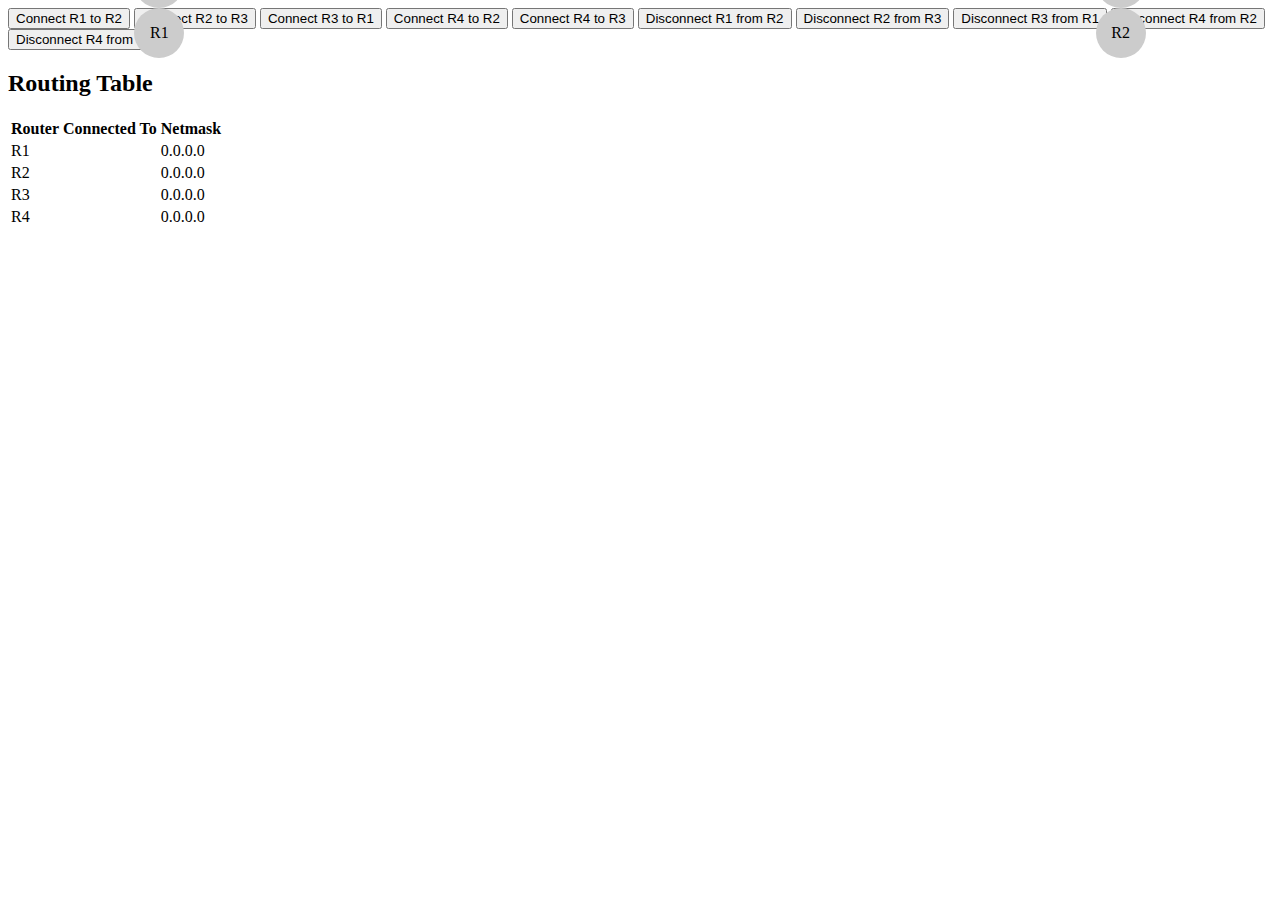
==== tabla.html @ 6566bf5d "cambios routers" ====
<!DOCTYPE html>
<html lang="en">
<head>
    <meta charset="UTF-8">
    <meta name="viewport" content="width=device-width, initial-scale=1.0">
    <title>Router Simulation</title>
    <link rel="stylesheet" href="styles.css">
</head>
<body>
<div id="router-container">
  <div id="r1" class="router">R1</div>
  <div id="r2" class="router">R2</div>
  <div id="r3" class="router">R3</div>
  <div id="r4" class="router">R4</div>
</div>

<button onclick="connectRouters('r1','r2')">Connect R1 to R2</button>
<button onclick="connectRouters('r2','r3')">Connect R2 to R3</button>
<button onclick="connectRouters('r3','r1')">Connect R3 to R1</button>
<button onclick="connectRouters('r4','r2')">Connect R4 to R2</button>
<button onclick="connectRouters('r4','r3')">Connect R4 to R3</button>

<button onclick="disconnectRouters('r1','r2')">Disconnect R1 from R2</button>
<button onclick="disconnectRouters('r2','r3')">Disconnect R2 from R3</button>
<button onclick="disconnectRouters('r3','r1')">Disconnect R3 from R1</button>
<button onclick="disconnectRouters('r4','r2')">Disconnect R4 from R2</button>
<button onclick="disconnectRouters('r4','r3')">Disconnect R4 from R3</button>

<div id="alert-container"></div>

<h2>Routing Table</h2>
<table id="routing-table">
  <tr>
    <th>Router</th>
    <th>Connected To</th>
    <th>Netmask</th>
  </tr>
  <tr>
    <td id="r1-name">R1</td>
    <td id="r1-connected"></td>
    <td id="r1-netmask">0.0.0.0</td>
  </tr>
  <tr>
    <td id="r2-name">R2</td>
    <td id="r2-connected"></td>
    <td id="r2-netmask">0.0.0.0</td>
  </tr>
  <tr>
    <td id="r3-name">R3</td>
    <td id="r3-connected"></td>
    <td id="r3-netmask">0.0.0.0</td>
  </tr>
  <tr>
    <td id="r4-name">R4</td>
    <td id="r4-connected"></td>
    <td id="r4-netmask">0.0.0.0</td>
  </tr>
</table>
    <script src="script.js"></script>
</body>
</html>
---- styles.css ----
#router-container {
   position:relative;
   width: 100%;
   height: 50%;
}

.router {
   position: absolute;
   width: 50px;
   height: 50px;
   background-color: #ccc;
   border-radius: 50%;
   text-align: center;
   line-height: 50px;
}

#r1 {
   top: 20%;
   left: 10%;
}

#r2 {
   top: 20%;
   right: 10%;
}

#r3 {
   bottom: 20%;
   left: 10%;
}

#r4 {
   bottom: 20%;
   right: 10%;
}

.connection {
   position: absolute;
   height: 2px;
   background-color: blue;
}
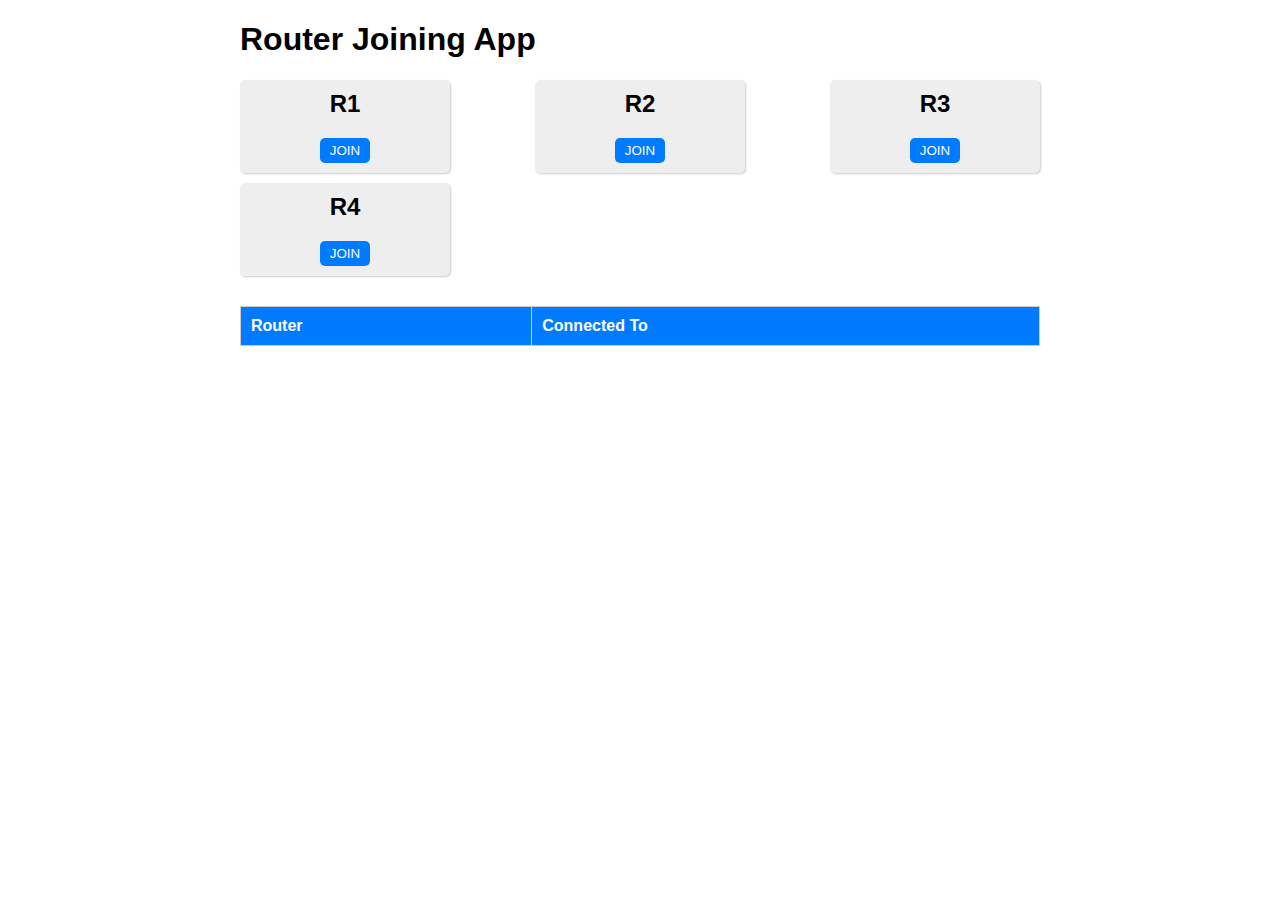
==== commit 4f7de386: "diseño mejorado y adaptado" ====
--- a/tabla.html
+++ b/tabla.html
@@ -1,61 +1,37 @@
 <!DOCTYPE html>
-<html lang="en">
-<head>
-    <meta charset="UTF-8">
-    <meta name="viewport" content="width=device-width, initial-scale=1.0">
-    <title>Router Simulation</title>
-    <link rel="stylesheet" href="styles.css">
-</head>
-<body>
-<div id="router-container">
-  <div id="r1" class="router">R1</div>
-  <div id="r2" class="router">R2</div>
-  <div id="r3" class="router">R3</div>
-  <div id="r4" class="router">R4</div>
-</div>
-
-<button onclick="connectRouters('r1','r2')">Connect R1 to R2</button>
-<button onclick="connectRouters('r2','r3')">Connect R2 to R3</button>
-<button onclick="connectRouters('r3','r1')">Connect R3 to R1</button>
-<button onclick="connectRouters('r4','r2')">Connect R4 to R2</button>
-<button onclick="connectRouters('r4','r3')">Connect R4 to R3</button>
-
-<button onclick="disconnectRouters('r1','r2')">Disconnect R1 from R2</button>
-<button onclick="disconnectRouters('r2','r3')">Disconnect R2 from R3</button>
-<button onclick="disconnectRouters('r3','r1')">Disconnect R3 from R1</button>
-<button onclick="disconnectRouters('r4','r2')">Disconnect R4 from R2</button>
-<button onclick="disconnectRouters('r4','r3')">Disconnect R4 from R3</button>
-
-<div id="alert-container"></div>
-
-<h2>Routing Table</h2>
-<table id="routing-table">
-  <tr>
-    <th>Router</th>
-    <th>Connected To</th>
-    <th>Netmask</th>
-  </tr>
-  <tr>
-    <td id="r1-name">R1</td>
-    <td id="r1-connected"></td>
-    <td id="r1-netmask">0.0.0.0</td>
-  </tr>
-  <tr>
-    <td id="r2-name">R2</td>
-    <td id="r2-connected"></td>
-    <td id="r2-netmask">0.0.0.0</td>
-  </tr>
-  <tr>
-    <td id="r3-name">R3</td>
-    <td id="r3-connected"></td>
-    <td id="r3-netmask">0.0.0.0</td>
-  </tr>
-  <tr>
-    <td id="r4-name">R4</td>
-    <td id="r4-connected"></td>
-    <td id="r4-netmask">0.0.0.0</td>
-  </tr>
-</table>
+<html>
+  <head>
+    <link rel="stylesheet" type="text/css" href="styles.css">
+  </head>
+  <body>
+    <h1>Router Joining App</h1>
+    <div id="router-container">
+      <div class="router" data-router-id="R1">
+        <h2>R1</h2>
+        <button class="join-btn">Join</button>
+      </div>
+      <div class="router" data-router-id="R2">
+        <h2>R2</h2>
+        <button class="join-btn">Join</button>
+      </div>
+      <div class="router" data-router-id="R3">
+        <h2>R3</h2>
+        <button class="join-btn">Join</button>
+      </div>
+      <div class="router" data-router-id="R4">
+        <h2>R4</h2>
+        <button class="join-btn">Join</button>
+      </div>
+    </div>
+    <table id="routing-table">
+      <thead>
+        <tr>
+          <th>Router</th>
+          <th>Connected To</th>
+        </tr>
+      </thead>
+      <tbody></tbody>
+    </table>
     <script src="script.js"></script>
-</body>
+  </body>
 </html>--- a/styles.css
+++ b/styles.css
@@ -1,41 +1,57 @@
+body {
+  font-family: Arial, sans-serif;
+  max-width: 800px;
+  margin: 0 auto;
+}
+
 #router-container {
-   position:relative;
-   width: 100%;
-   height: 50%;
+  display: flex;
+  flex-wrap: wrap;
+  justify-content: space-between;
+  margin-bottom: 20px;
 }
 
 .router {
-   position: absolute;
-   width: 50px;
-   height: 50px;
-   background-color: #ccc;
-   border-radius: 50%;
-   text-align: center;
-   line-height: 50px;
+  background-color: #eee;
+  border-radius: 5px;
+  box-shadow: 1px 1px 2px #ccc;
+  flex-basis: calc(25% - 10px);
+  margin-bottom: 10px;
+  padding: 10px;
+  text-align: center;
 }
 
-#r1 {
-   top: 20%;
-   left: 10%;
+.router h2 {
+  margin-top: 0;
 }
 
-#r2 {
-   top: 20%;
-   right: 10%;
+.join-btn {
+  background-color: #007bff;
+  border: none;
+  border-radius: 5px;
+  color: #fff;
+  padding: 5px 10px;
+  text-transform: uppercase;
+  cursor: pointer;
 }
 
-#r3 {
-   bottom: 20%;
-   left: 10%;
+.join-btn:hover {
+  background-color: #0069d9;
 }
 
-#r4 {
-   bottom: 20%;
-   right: 10%;
+#routing-table {
+  border-collapse: collapse;
+  width: 100%;
 }
 
-.connection {
-   position: absolute;
-   height: 2px;
-   background-color: blue;
+#routing-table th,
+#routing-table td {
+  border: 1px solid #ccc;
+  padding: 10px;
+  text-align: left;
+}
+
+#routing-table th {
+  background-color: #007bff;
+  color: #fff;
 }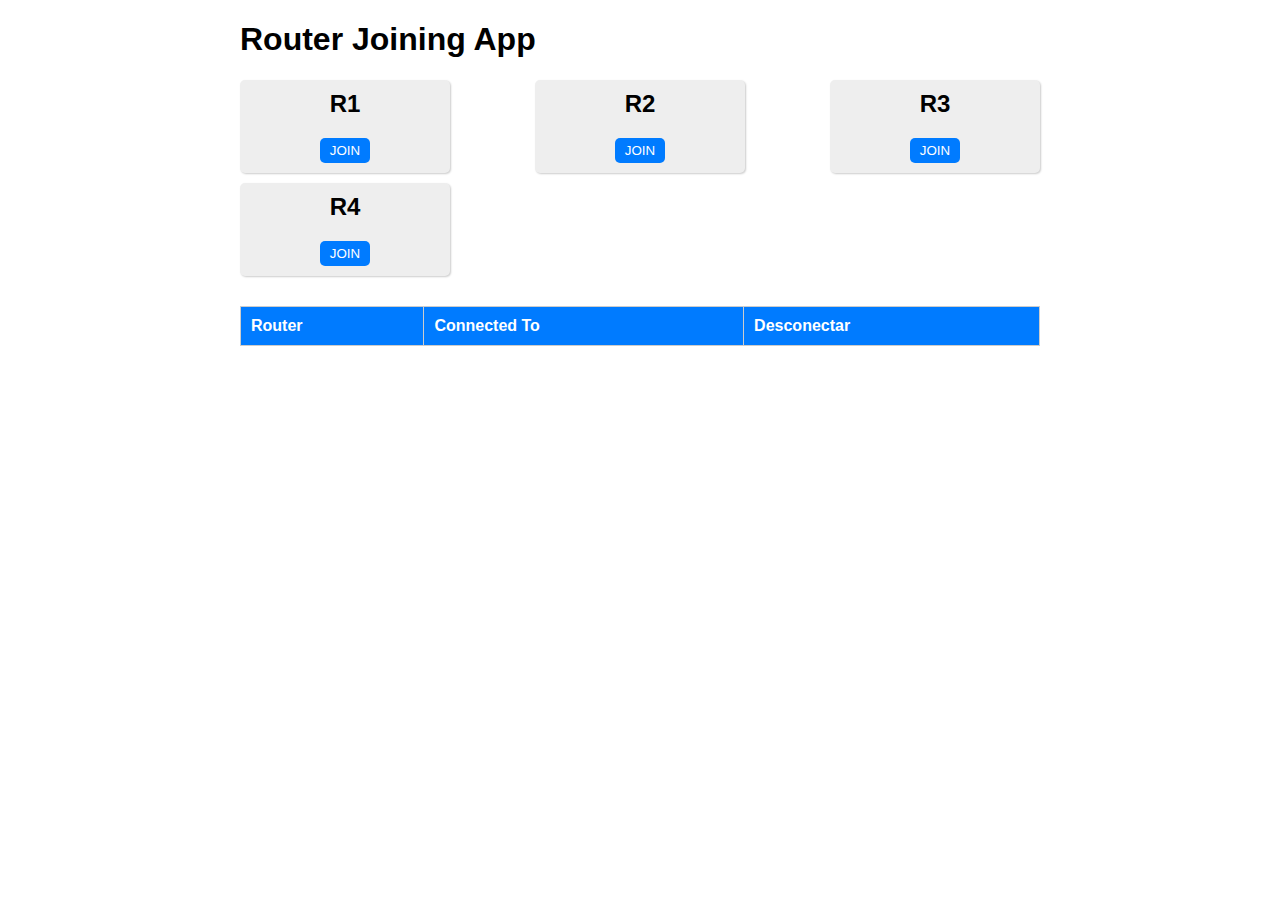
==== commit f52a11e9: "falta cambio de estados efectivos" ====
--- a/tabla.html
+++ b/tabla.html
@@ -7,31 +7,37 @@
     <h1>Router Joining App</h1>
     <div id="router-container">
       <div class="router" data-router-id="R1">
+        <div class="status-indicator"></div> 
         <h2>R1</h2>
         <button class="join-btn">Join</button>
       </div>
       <div class="router" data-router-id="R2">
+        <div class="status-indicator"></div> 
         <h2>R2</h2>
         <button class="join-btn">Join</button>
       </div>
       <div class="router" data-router-id="R3">
+        <div class="status-indicator"></div> 
         <h2>R3</h2>
         <button class="join-btn">Join</button>
       </div>
       <div class="router" data-router-id="R4">
+        <div class="status-indicator"></div> 
         <h2>R4</h2>
         <button class="join-btn">Join</button>
       </div>
     </div>
-    <table id="routing-table">
-      <thead>
-        <tr>
-          <th>Router</th>
-          <th>Connected To</th>
-        </tr>
-      </thead>
-      <tbody></tbody>
-    </table>
+<table id="routing-table">
+  <thead>
+    <tr>
+      <th>Router</th>
+      <th>Connected To</th>
+      <th>Desconectar</th> <!-- Nueva columna -->
+    </tr>
+  </thead>
+  <tbody></tbody>
+</table>
+
     <script src="script.js"></script>
   </body>
 </html>--- a/styles.css
+++ b/styles.css
@@ -12,6 +12,7 @@
 }
 
 .router {
+  position: relative; /* Cambiar a posición relativa */
   background-color: #eee;
   border-radius: 5px;
   box-shadow: 1px 1px 2px #ccc;
@@ -19,7 +20,15 @@
   margin-bottom: 10px;
   padding: 10px;
   text-align: center;
+  overflow: hidden; /* Evitar que el contenido se desborde */
+  display: flex;
+  flex-direction: column;
+  align-items: center;
+  justify-content: center;
 }
+
+/* Resto del CSS ... */
+
 
 .router h2 {
   margin-top: 0;
@@ -54,4 +63,20 @@
 #routing-table th {
   background-color: #007bff;
   color: #fff;
-}+}
+
+.status-indicator {
+  width: 10px;
+  height: 10px;
+  background-color: #28a745; /* Color verde para indicar conexión */
+  border-radius: 50%;
+  position: absolute;
+  top: 5px;
+  right: 5px;
+  display: block; /* Inicialmente visible */
+}
+
+.connected .status-indicator {
+  background-color: #28a745; /* Color verde para indicar conexión */
+  display: block;
+}
